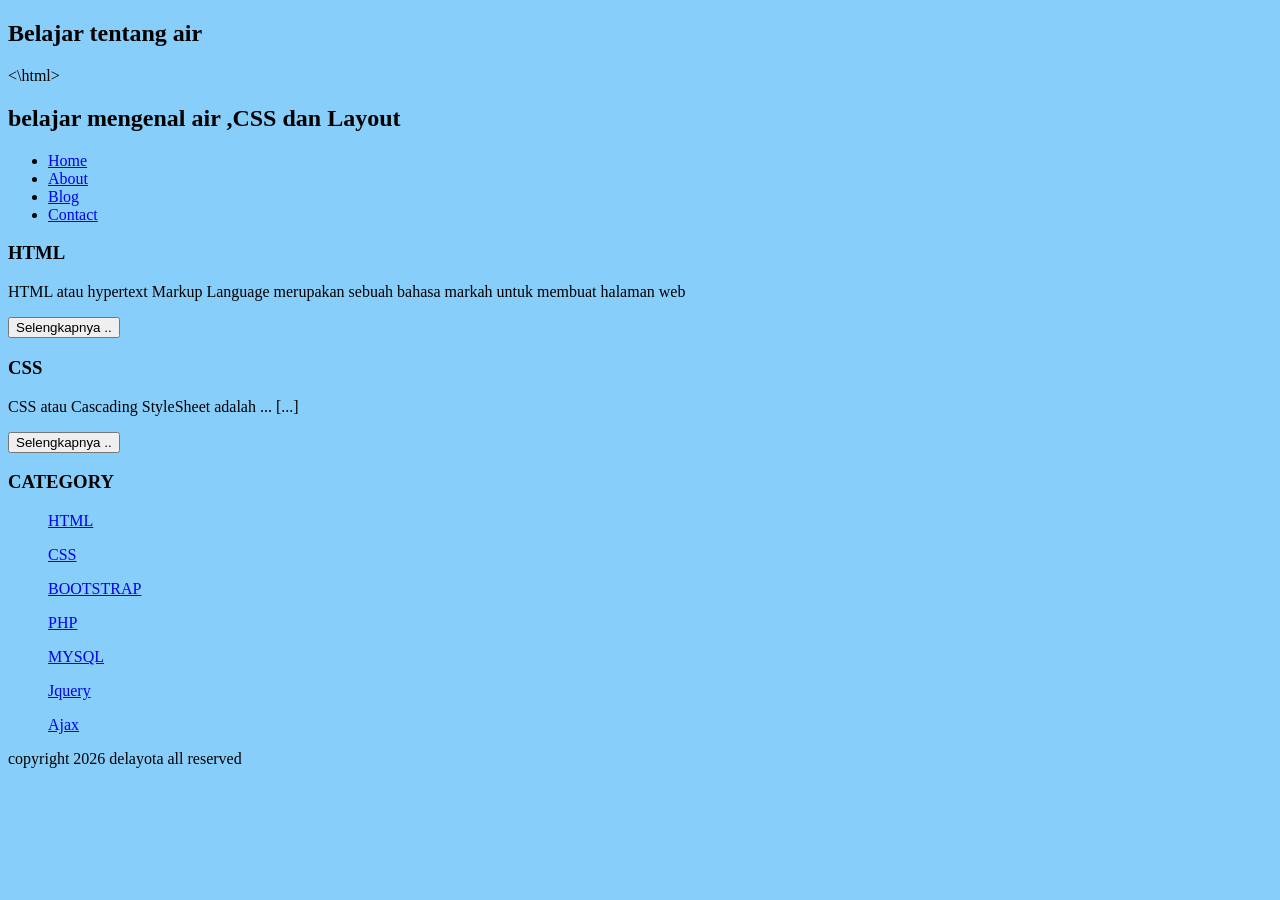
==== indeks.html @ 3b04b117 "Add files via upload" ====
<!Doctype HTML>
<html>
  <head>
      <title>WATER</title>
  </head>
  <body bgcolor=87cefa>
      <h2>Belajar tentang air</h2>
  </body>
<\html>
       
         <h2>belajar mengenal air ,CSS dan Layout </h2>
                <ul> 
                        <li><a href="#">Home</a></li>
                        <li><a href="#">About</a></li>
                        <li><a href="#">Blog</a></li>
                        <li><a href="#">Contact</a></li>

                </ul>
                        <h3>HTML</h3>
                        <p>HTML atau hypertext Markup Language merupakan sebuah bahasa markah untuk membuat halaman web</p>
                        <button >Selengkapnya ..</button>

                        <h3>CSS</h3>
                        <p>CSS atau Cascading StyleSheet adalah ... [...]</p>
                        <button >Selengkapnya ..</button>
                </ul>

                <h3>CATEGORY</h3>
                <ul>
                        <p><a href="#" >HTML</a></p>
                        <p><a href="#" >CSS</a></p>
                        <p><a href="#" >BOOTSTRAP</a></p>
                        <p><a href="#" >PHP</a></p>
                        <p><a href="#" >MYSQL</a></p>
                        <p><a href="#" >Jquery</a></p>
                        <p><a href="#" >Ajax</a></p>

                </ul>
                        <p>copyright 2026 delayota all reserved </p>


 </body>
</html>
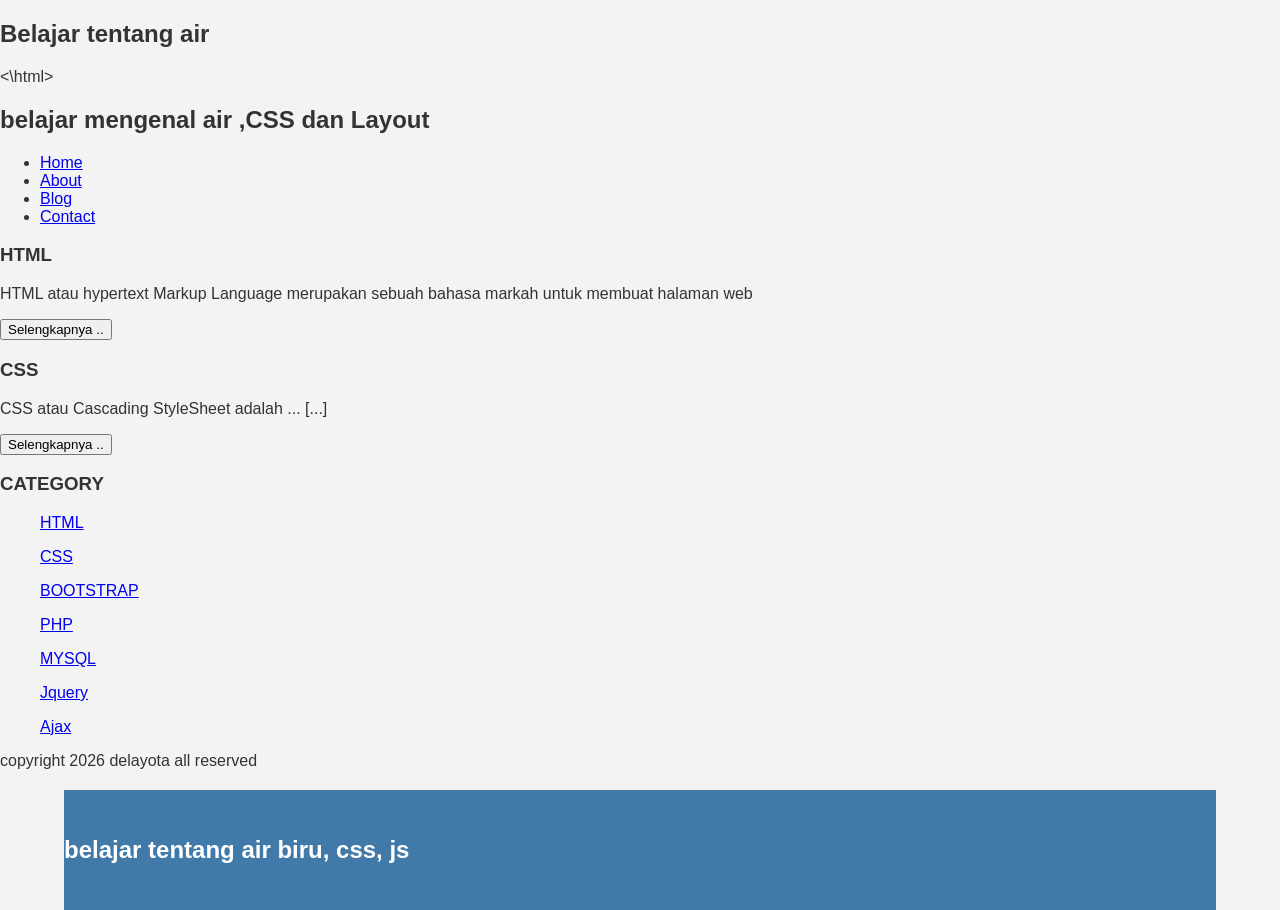
==== commit 7a32dd97: "Add files via upload" ====
--- a/indeks.html
+++ b/indeks.html
@@ -38,9 +38,20 @@
                 </ul>
                         <p>copyright 2026 delayota all reserved </p>
 
-
  </body>
 </html>
+
+<head>
+   <title>biruair</title>
+   <link rel="stylesheet" href="style.css">
+</head>
+<body>
+
+ <div class="header">
+    <h2>belajar tentang air biru, css, js</h2>
+ </div>
+
+
 
 
 
--- a/style.css
+++ b/style.css
@@ -0,0 +1,16 @@
+body {
+    background: #f3f3f3;
+    color: #333;
+    width: 100%;
+    font-family: sans-serif;
+    margin: 0 auto;
+}
+
+.header {
+    width: 90%;
+    margin: auto;
+    height: 120px;
+    line-height: 120px;
+    background: #417aa8;
+    color: #fff;
+}
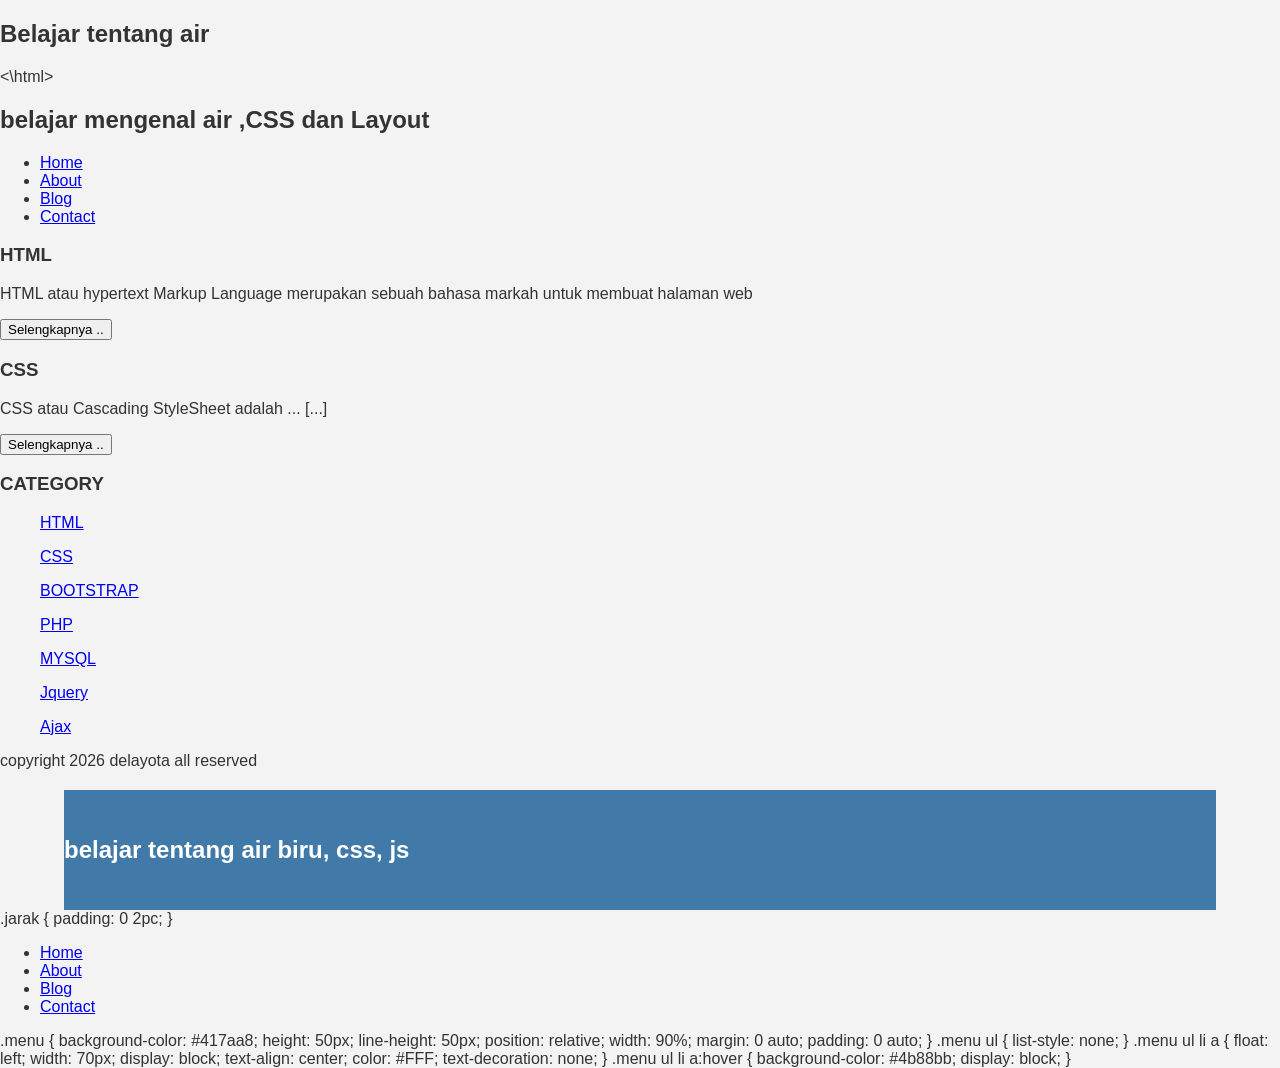
==== commit d74f2128: "Refactor HTML structure and add CSS styles" ====
--- a/indeks.html
+++ b/indeks.html
@@ -50,7 +50,42 @@
  <div class="header">
     <h2>belajar tentang air biru, css, js</h2>
  </div>
+  .jarak {
+    padding: 0 2pc;
+}
+  <div class="menu">
+    <ul>
+        <li><a href="#">Home</a></li>
+        <li><a href="#">About</a></li>
+        <li><a href="#">Blog</a></li>
+        <li><a href="#">Contact</a></li>
+    </ul>
+</div>
+ .menu {
+    background-color: #417aa8;
+    height: 50px;
+    line-height: 50px;
+    position: relative;
+    width: 90%;
+    margin: 0 auto;
+    padding: 0 auto;
+}
+.menu ul {
+    list-style: none;
+}
 
+.menu ul li a {
+    float: left;
+    width: 70px;
+    display: block;
+    text-align: center;
+    color: #FFF;
+    text-decoration: none;
+}
+.menu ul li a:hover {
+    background-color: #4b88bb;
+    display: block;
+}
 
 
 
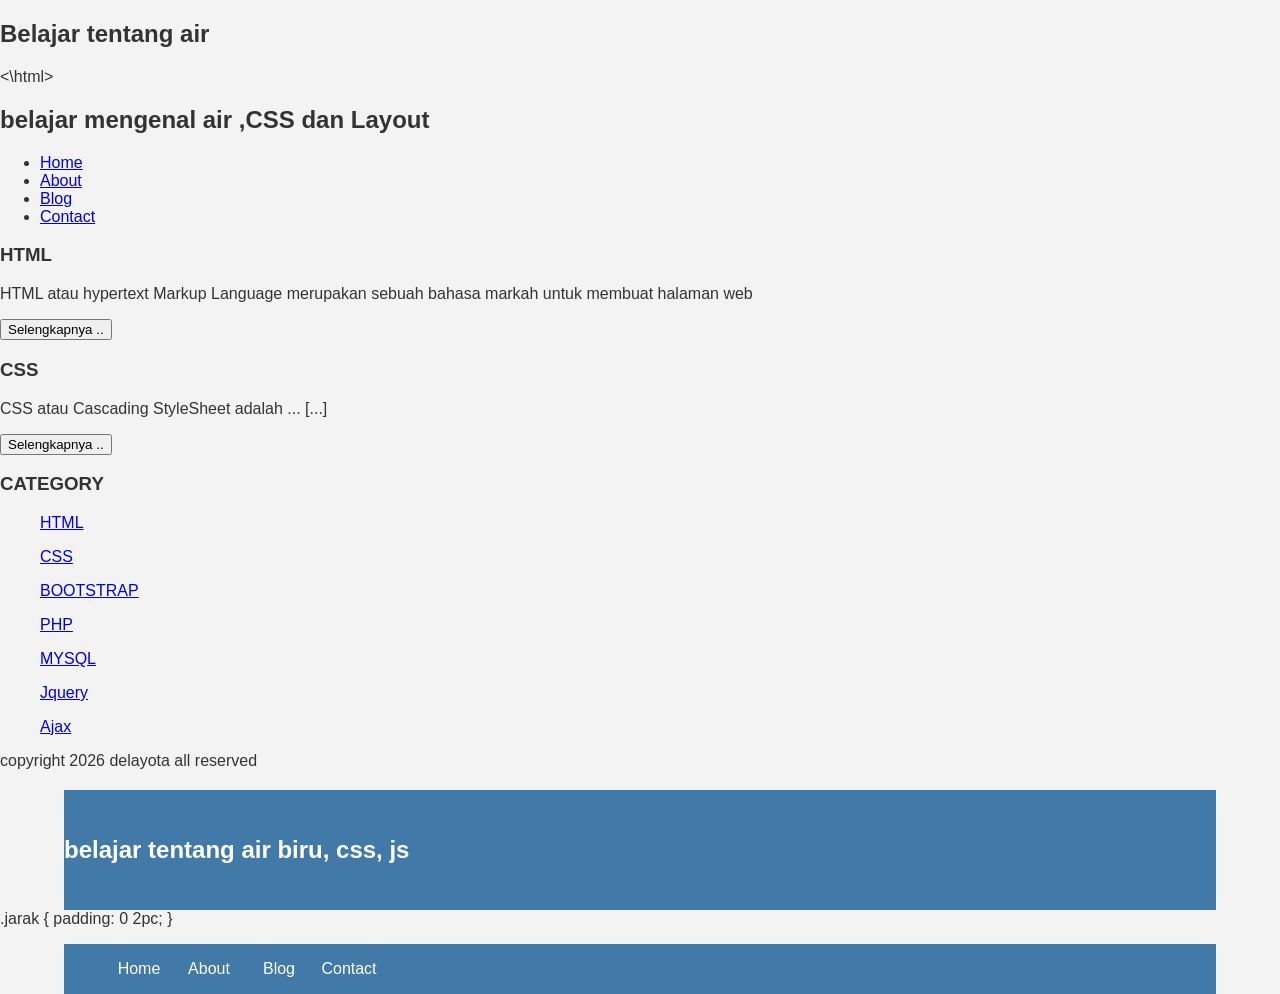
==== commit 0768a7d2: "Refactor HTML structure and styles" ====
--- a/indeks.html
+++ b/indeks.html
@@ -61,33 +61,4 @@
         <li><a href="#">Contact</a></li>
     </ul>
 </div>
- .menu {
-    background-color: #417aa8;
-    height: 50px;
-    line-height: 50px;
-    position: relative;
-    width: 90%;
-    margin: 0 auto;
-    padding: 0 auto;
-}
-.menu ul {
-    list-style: none;
-}
-
-.menu ul li a {
-    float: left;
-    width: 70px;
-    display: block;
-    text-align: center;
-    color: #FFF;
-    text-decoration: none;
-}
-.menu ul li a:hover {
-    background-color: #4b88bb;
-    display: block;
-}
-
-
-
-
-        
+ 
--- a/style.css
+++ b/style.css
@@ -13,4 +13,29 @@
     line-height: 120px;
     background: #417aa8;
     color: #fff;
-}+}
+.menu {
+    background-color: #417aa8;
+    height: 50px;
+    line-height: 50px;
+    position: relative;
+    width: 90%;
+    margin: 0 auto;
+    padding: 0 auto;
+}
+.menu ul {
+    list-style: none;
+}
+
+.menu ul li a {
+    float: left;
+    width: 70px;
+    display: block;
+    text-align: center;
+    color: #FFF;
+    text-decoration: none;
+}
+.menu ul li a:hover {
+    background-color: #4b88bb;
+    display: block;
+}
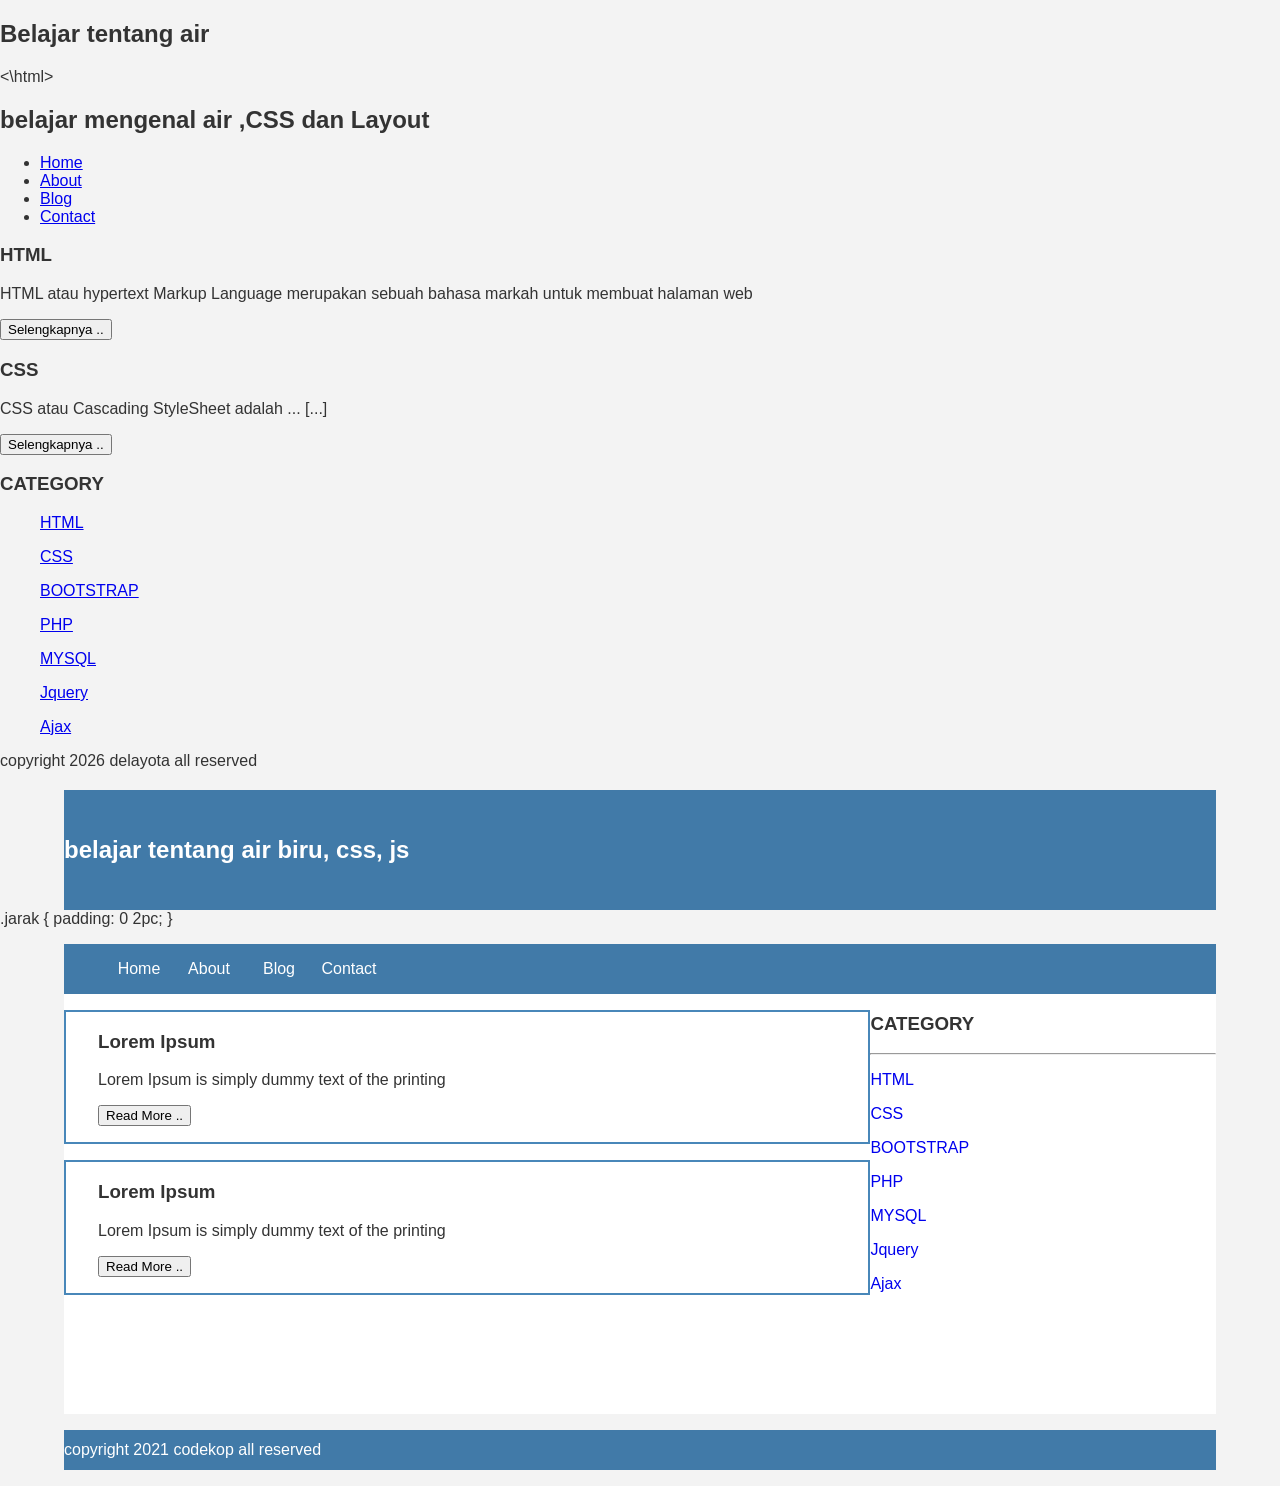
==== commit 3ccc41d4: "Refactor indeks.html structure and content" ====
--- a/indeks.html
+++ b/indeks.html
@@ -54,11 +54,56 @@
     padding: 0 2pc;
 }
   <div class="menu">
-    <ul>
-        <li><a href="#">Home</a></li>
-        <li><a href="#">About</a></li>
-        <li><a href="#">Blog</a></li>
-        <li><a href="#">Contact</a></li>
-    </ul>
+           <ul>
+                  <li><a href="#">Home</a></li>
+                  <li><a href="#">About</a></li>
+                  <li><a href="#">Blog</a></li>
+                  <li><a href="#">Contact</a></li>
+           </ul>
+ </div>
+<div class="content">
+    <div class="jarak">
+        <!-- kiri -->
+        <div class="kiri">
+            <!-- blog -->
+            <div class="border">
+                <div class="jarak">
+                    <h3>Lorem Ipsum</h3>
+                    <p>Lorem Ipsum is simply dummy text of the printing</p>
+                    <button class="btn">Read More ..</button>
+                </div>
+            </div>
+            <!-- end blog -->
+            <!-- blog -->
+            <div class="border">
+                <div class="jarak">
+                    <h3>Lorem Ipsum</h3>
+                    <p>Lorem Ipsum is simply dummy text of the printing</p>
+                    <button class="btn">Read More ..</button>
+                </div>
+            </div>
+            <!-- end blog -->
+        </div>
+        <!-- kiri -->
+        <!-- kanan -->
+        <div class="kanan">
+            <div class="jarak">
+                <h3>CATEGORY</h3>
+                <hr/>
+                <p><a href="#" class="undecor">HTML</a></p>
+                <p><a href="#" class="undecor">CSS</a></p>
+                <p><a href="#" class="undecor">BOOTSTRAP</a></p>
+                <p><a href="#" class="undecor">PHP</a></p>
+                <p><a href="#" class="undecor">MYSQL</a></p>
+                <p><a href="#" class="undecor">Jquery</a></p>
+                <p><a href="#" class="undecor">Ajax</a></p>
+            </div>
+        </div>
+        <!-- kanan -->
+    </div>
 </div>
- 
+<div class="footer">
+    <div class="jarak">
+        <p>copyright 2021 codekop all reserved</p>
+    </div>
+</div>
--- a/style.css
+++ b/style.css
@@ -23,6 +23,7 @@
     margin: 0 auto;
     padding: 0 auto;
 }
+
 .menu ul {
     list-style: none;
 }
@@ -35,7 +36,55 @@
     color: #FFF;
     text-decoration: none;
 }
+
 .menu ul li a:hover {
     background-color: #4b88bb;
     display: block;
 }
+
+.content{
+    width:90%;
+    margin:auto;
+    height:420px;
+    padding:0.1px;
+    background:#fff;
+    color:#333;
+}
+
+.border{
+    border:2px solid #4887b9;
+    margin-top:1pc;
+    padding-bottom:1pc;
+    padding-left:2pc;
+    padding-right:2pc;
+}
+
+.kiri{
+    width:70%;
+    float:left;
+    margin:auto;
+    background:#fff;
+    height:420px;
+}
+
+.kanan{
+    width:30%;
+    float:left;
+    margin:auto;
+    background:#fff;
+    height:420px;
+}
+
+.undecor{
+    text-decoration:none;
+}
+
+.footer{
+    width:90%;
+    margin:auto;
+    height:40px;
+    line-height:40px;
+    background:#417aa8;
+    color:#fff;
+    margin-bottom: 1pc;
+}
